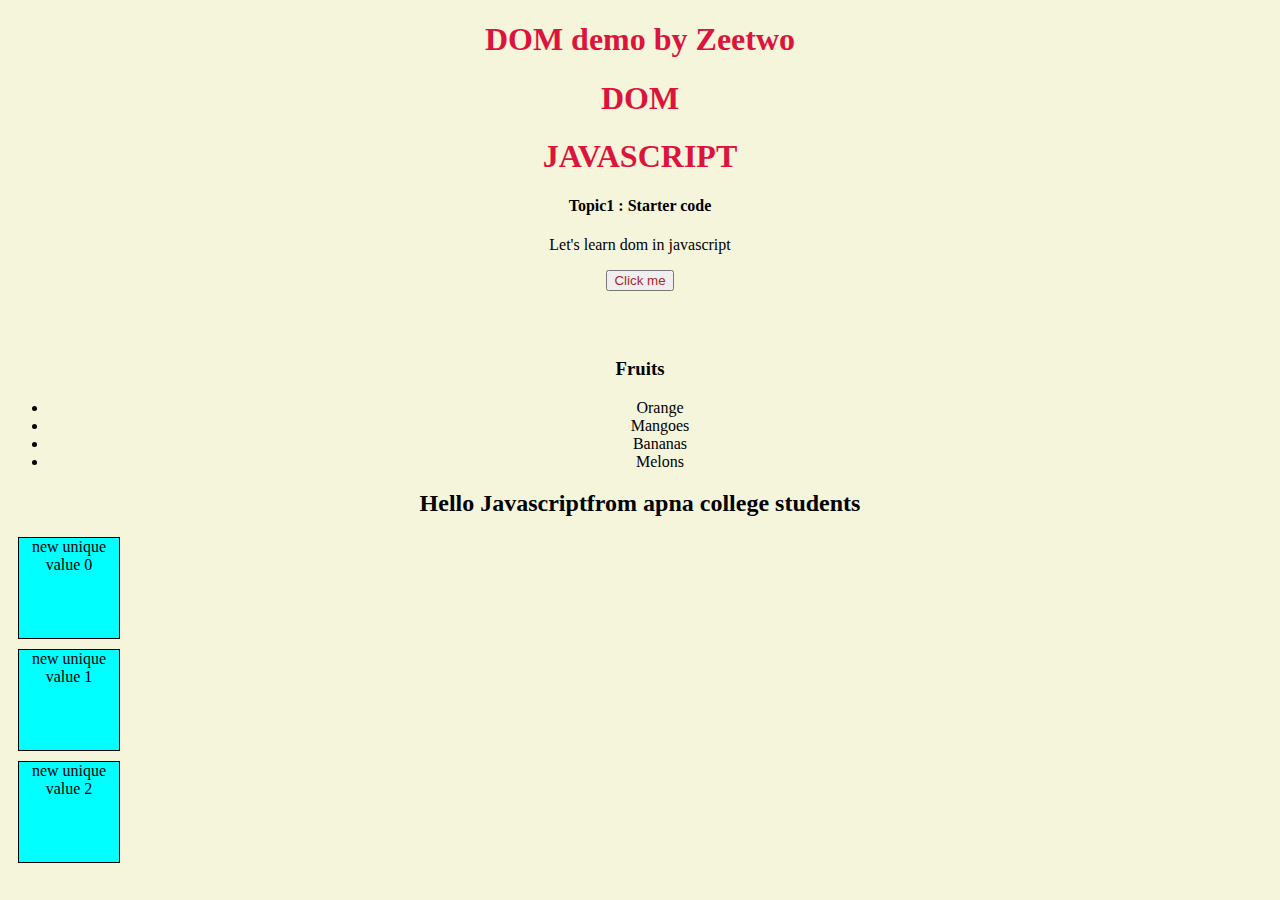
==== index06.html @ 4937369d "new" ====
<!DOCTYPE html>
<html lang="en">
<head>
    <meta charset="UTF-8">
    <meta name="viewport" content="width=device-width, initial-scale=1.0">
    <title>DOM</title>
    <link rel="stylesheet" href="style.css">
</head>
<body>
    <h1 class="heading">DOM demo by Zeetwo</h1>
    <h1 class="heading">DOM </h1>
    <h1 class="heading">JAVASCRIPT</h1>
    <h4>Topic1 : Starter code</h4>
    <p>Let's learn dom in javascript</p>
    <button id="butt">Click me </button>
    <h2 style="visibility: hidden">Goutam</h2>
    <div>
        <h3>Fruits</h3>
        <ul>
            <li>Orange</li>
            <li>Mangoes</li>
            <li>Bananas</li>
            <li>Melons</li>
        </ul>
    </div>
    <h2 class="hello">Hello Javascript</h2>
    <div class="box">Frist box</div>
    <div class="box"> secound box</div>
    <div class="box">Thrid box</div>
    <script src="DOM.js"></script>
</body>
</html>
---- style.css ----
.heading {
    color: crimson;
    text-decoration: solid;
}
body {
    background-color: beige;
    text-align: center;
}
button {
    color: brown;
}
.box {
    height: 100px;
    width: 100px;
    border: 1px solid black;
    margin: 10px;
    text-align: center;
    background-color: aqua;
}
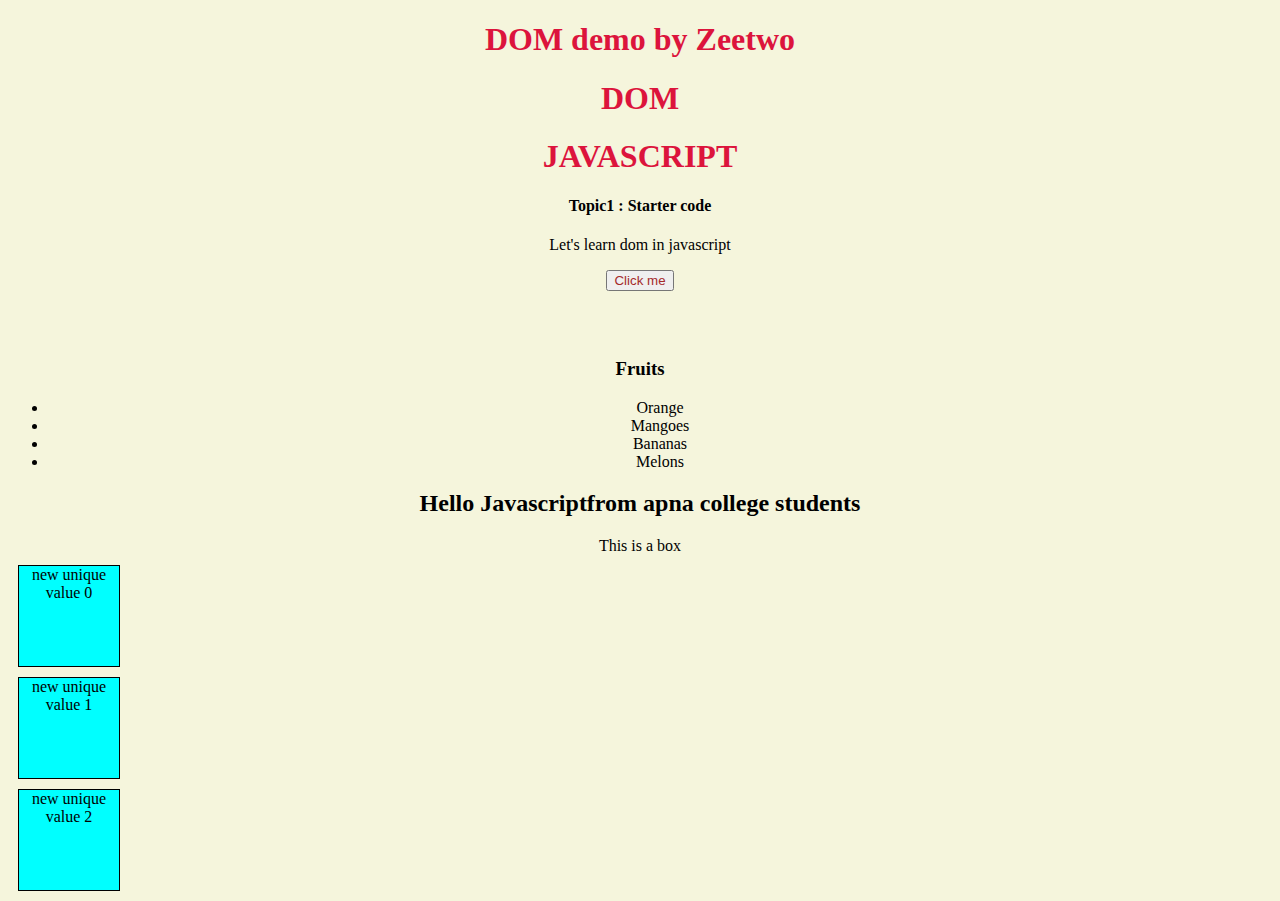
==== commit 50fe76c7: "new" ====
--- a/index06.html
+++ b/index06.html
@@ -24,6 +24,7 @@
         </ul>
     </div>
     <h2 class="hello">Hello Javascript</h2>
+    <div id="mybox">This is a box</div>
     <div class="box">Frist box</div>
     <div class="box"> secound box</div>
     <div class="box">Thrid box</div>
